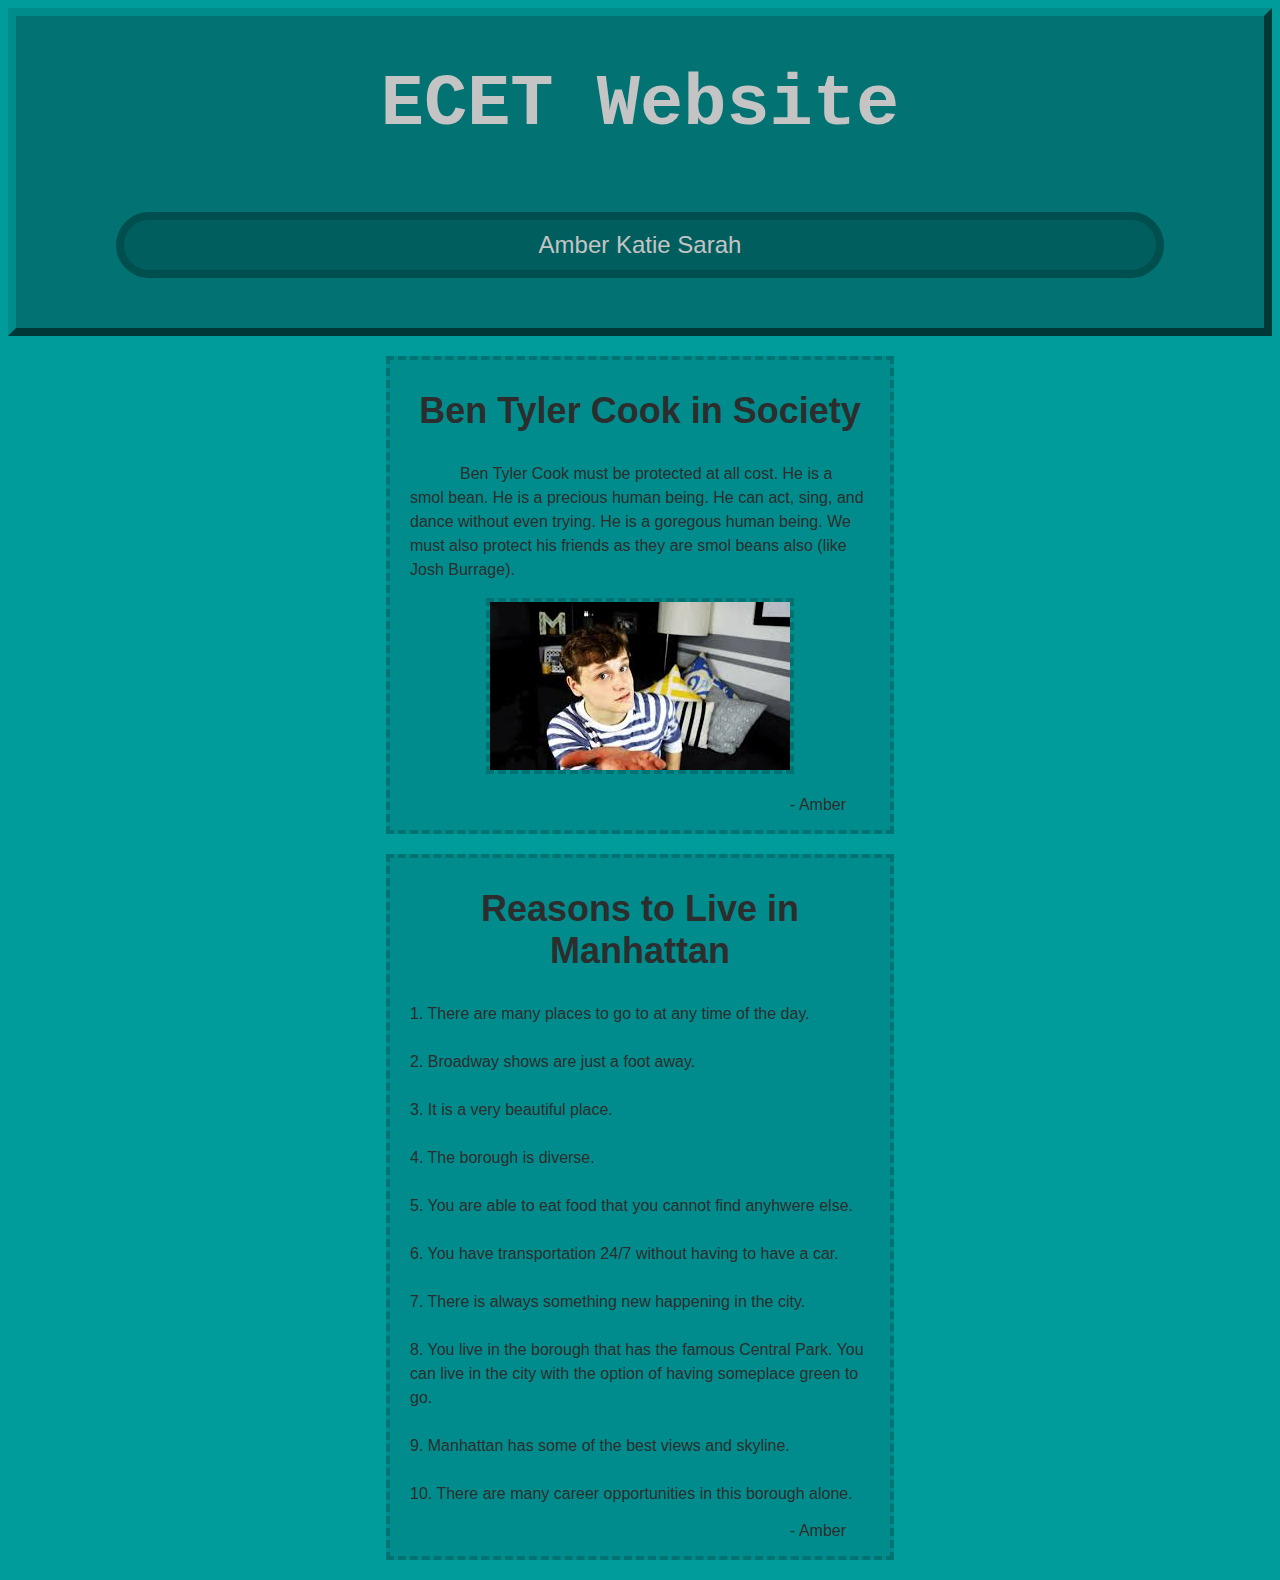
==== amber.html @ b5c1fc93 "Add files via upload" ====
<!DOCTYPE html>
<html>
<head>
<meta charset="utf-8">
<link rel="stylesheet" type="text/css" href="style.css">
</head>
<body>

<section class="header">
<a href="index.html"><h1>ECET Website</h1></a>
<br>
<section class="subheader">
<a href="amber.html">Amber</a> 
<a href="katie.html">Katie</a> 
<a href="sarah.html">Sarah</a>
</section>
</section>



<section class="bodysection">
<p class="p1header">
<h2>Ben Tyler Cook in Society</h2>
</p>
<p style="text-indent: 50px;" class="p1">
Ben Tyler Cook must be protected at all cost. 
He is a smol bean. He is a precious human being. 
He can act, sing, and dance without even trying. 
He is a goregous human being.
We must also protect his friends as they are smol beans also (like Josh Burrage).
<center><img class="img" src="bean.jpg"></img></center>
<br><section class="signature">- Amber</section>
</p>
</section>



<section class="bodysection">
<p class="p1header">
<h2>Reasons to Live in Manhattan</h2>
</p>
<p class="p1">
1. There are many places to go to at any time of the day.
<br></br>
2. Broadway shows are just a foot away.
<br></br>
3. It is a very beautiful place.
<br></br>
4. The borough is diverse.
<br></br>
5. You are able to eat food that you cannot find anyhwere else.
<br></br>
6. You have transportation 24/7 without having to have a car.
<br></br>
7. There is always something new happening in the city.
<br></br>
8. You live in the borough that has the famous Central Park. You can live in the city with the option of having someplace green to go.
<br></br>
9. Manhattan has some of the best views and skyline.
<br></br>
10. There are many career opportunities in this borough alone.
<br><section class="signature">- Amber</section>
</p>
</section>



</body>
</html>
---- style.css ----
body{
background-color:#009b9b;
margin-bottom: 20px;
}
h1{
text-align:center;
font-size:72px;
}

h2{
text-align:center;
font-size:36px;
font-family:Arial;
color:#2d2d2d;
}

.header{
background:#027272;
font-family:Courier;
color: #c4c4c4;
text-align: center;
border-style: outset;
border-width: 8px;
border-color:#018c8c;
}

a:link{
color:#c4c4c4;
text-decoration:none;
}


a:visited{
color:#c4c4c4;
text-decoration:none;
}

a:hover{
color:#8abdce;
text-decoration:none;
}

a:active{
color:#cec989;
text-decoration:none;
}

.subheader{
font-family:arial;
font-size:24px;
line-height:50px;
border-style:solid;
border-width:8px;
border-radius:50px;
height:50px;
border-color:#004f4f;
background:#005e5e;
text-align: center;
margin-bottom:50px;
margin-left:100px;
margin-right:100px;
}

.bodysection{
font-family:;
font-size:;
color:;
margin-left:auto;
margin-right:auto;
margin-top:20px;
width: 500px;
border-style: dashed;
border-width: 4px;
border-color: #007272;
background: #008c8c;
}

.welcome{
text-indent:50px;
}

.p1header{
text-align: center;
}

.p1{
margin-left:20px;
margin-right:20px;
color:#2d2d2d;
font-family:arial;
line-height:1.5;
}

.img{
border-style: dashed;
border-width: 4px;
border-color: #007272;
}

.signature{
text-indent:400px;
color:#2d2d2d;
font-family:arial;
}
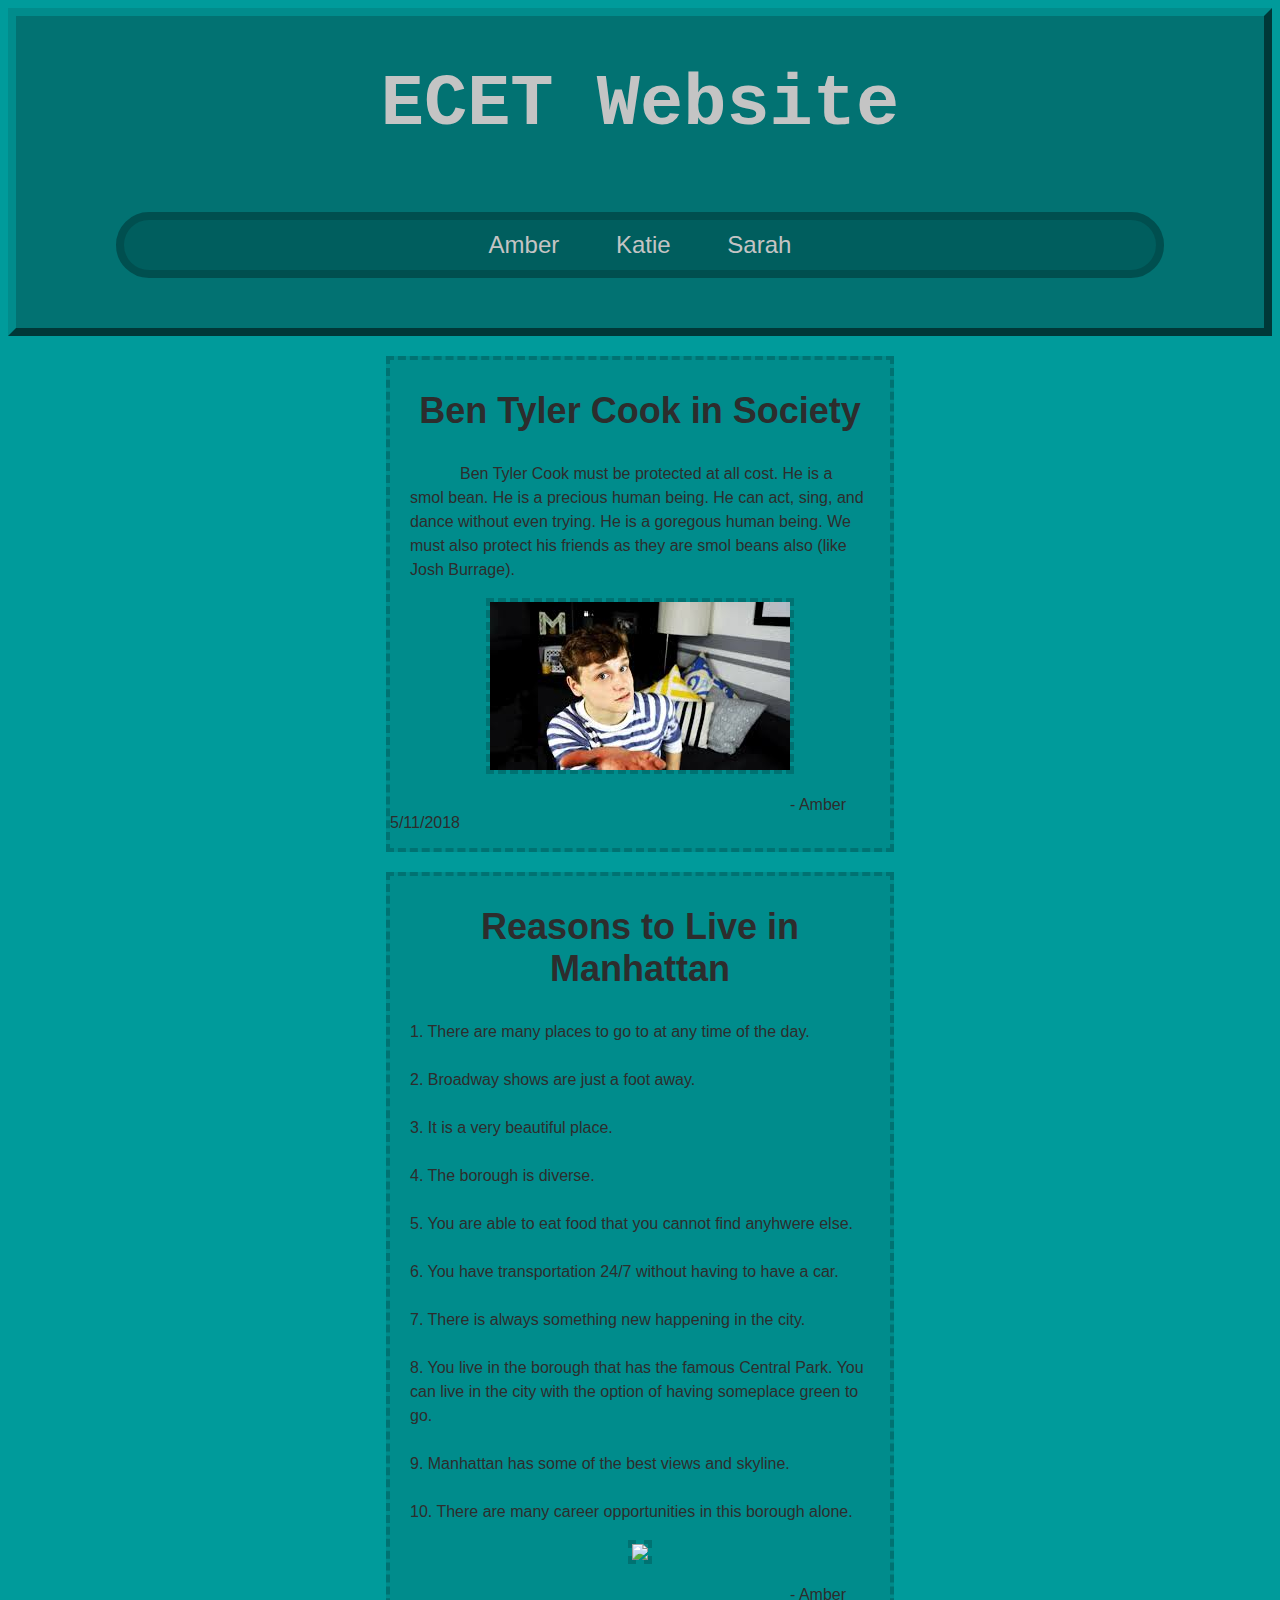
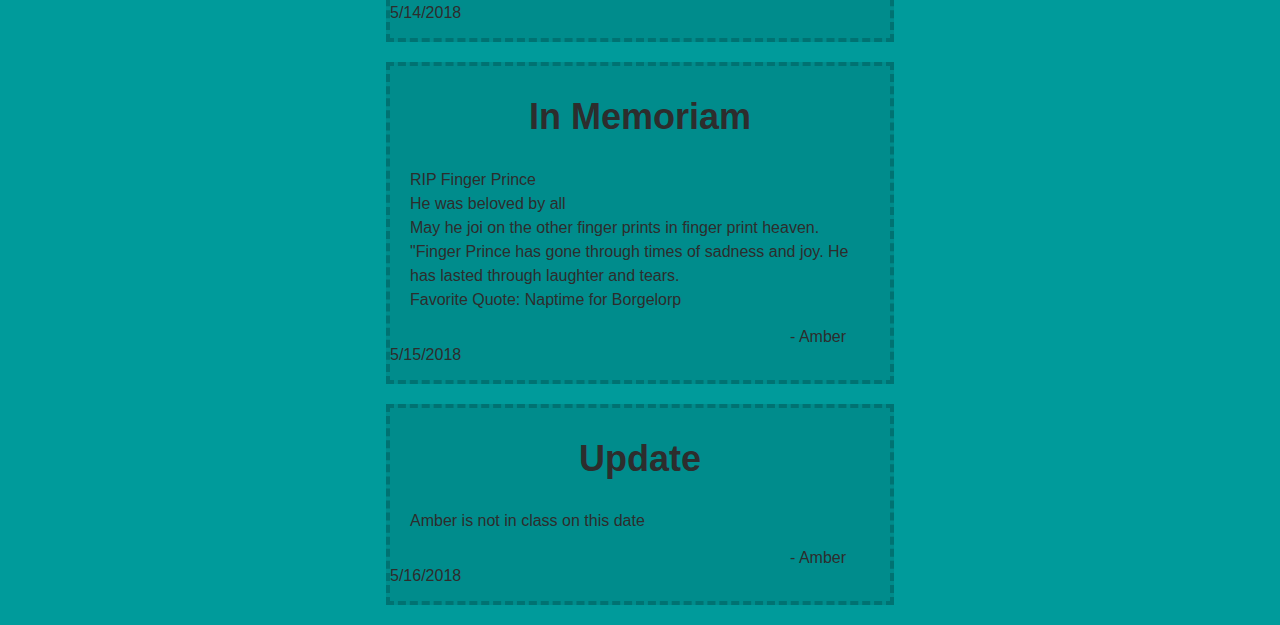
==== commit dfdf105b: "Add files via upload" ====
--- a/amber.html
+++ b/amber.html
@@ -29,7 +29,7 @@
 He is a goregous human being.
 We must also protect his friends as they are smol beans also (like Josh Burrage).
 <center><img class="img" src="bean.jpg"></img></center>
-<br><section class="signature">- Amber</section>
+<br><section class="signature">- Amber 5/11/2018</section>
 </p>
 </section>
 
@@ -59,11 +59,34 @@
 9. Manhattan has some of the best views and skyline.
 <br></br>
 10. There are many career opportunities in this borough alone.
-<br><section class="signature">- Amber</section>
+<center><img width="400px" class="img" src="manhattan.jpg"></img></center>
+<br><section class="signature">- Amber 5/14/2018</section>
 </p>
 </section>
 
+<section class="bodysection">
+<p class="p1header">
+<h2>In Memoriam</h2>
+</p>
+<p class="p1">
+RIP Finger Prince<br>
+He was beloved by all<br>
+May he joi on the other finger prints in finger print heaven. <br>
+"Finger Prince has gone through times of sadness and joy. He has lasted through laughter and tears.<br>
+Favorite Quote: Naptime for Borgelorp
+<br><section class="signature">- Amber 5/15/2018</section>
+</p>
+</section>
 
+<section class="bodysection">
+<p class="p1header">
+<h2>Update</h2>
+</p>
+<p class="p1">
+Amber is not in class on this date
+<br><section class="signature">- Amber 5/16/2018</section>
+</p>
+</section>
 
 </body>
 </html>--- a/style.css
+++ b/style.css
@@ -49,6 +49,7 @@
 font-family:arial;
 font-size:24px;
 line-height:50px;
+word-spacing:50px;
 border-style:solid;
 border-width:8px;
 border-radius:50px;
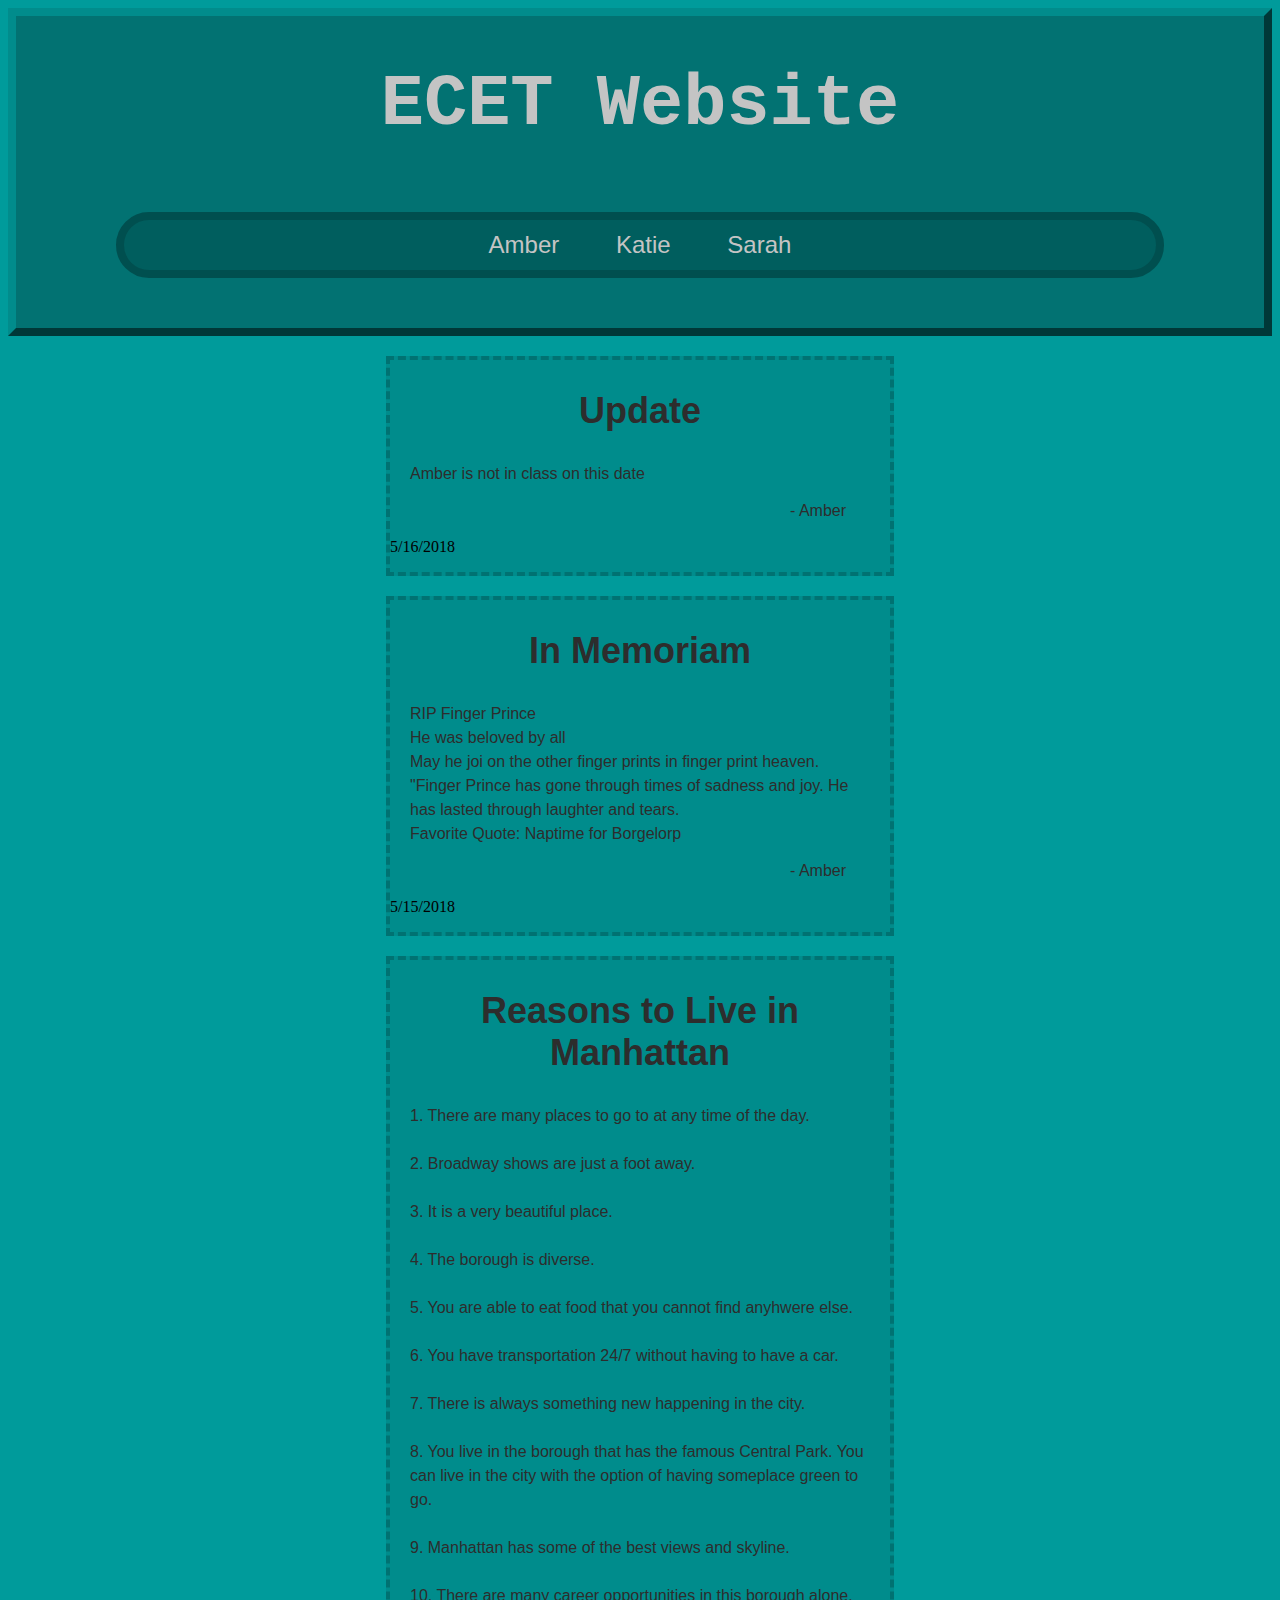
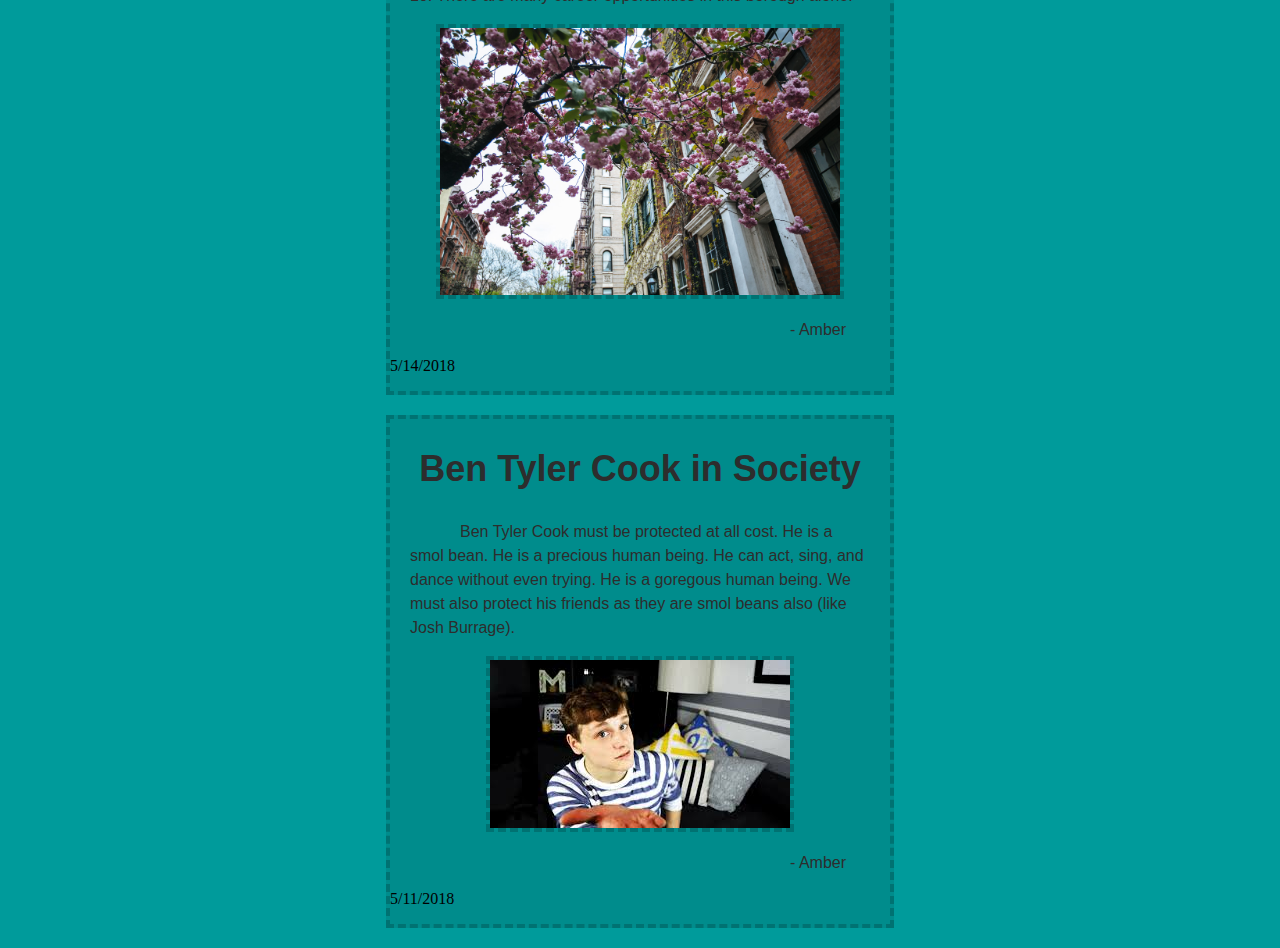
==== commit aba9b413: "Add files via upload" ====
--- a/amber.html
+++ b/amber.html
@@ -16,24 +16,31 @@
 </section>
 </section>
 
-
+<section class="bodysection">
+<p class="p1header">
+<h2>Update</h2>
+</p>
+<p class="p1">
+Amber is not in class on this date
+<br><section class="signature">- Amber</section>
+<br><section class="date">5/16/2018</section>
+</p>
+</section>
 
 <section class="bodysection">
 <p class="p1header">
-<h2>Ben Tyler Cook in Society</h2>
+<h2>In Memoriam</h2>
 </p>
-<p style="text-indent: 50px;" class="p1">
-Ben Tyler Cook must be protected at all cost. 
-He is a smol bean. He is a precious human being. 
-He can act, sing, and dance without even trying. 
-He is a goregous human being.
-We must also protect his friends as they are smol beans also (like Josh Burrage).
-<center><img class="img" src="bean.jpg"></img></center>
-<br><section class="signature">- Amber 5/11/2018</section>
+<p class="p1">
+RIP Finger Prince<br>
+He was beloved by all<br>
+May he joi on the other finger prints in finger print heaven. <br>
+"Finger Prince has gone through times of sadness and joy. He has lasted through laughter and tears.<br>
+Favorite Quote: Naptime for Borgelorp
+<br><section class="signature">- Amber</section>
+<br><section class="date">5/15/2018</section>
 </p>
 </section>
-
-
 
 <section class="bodysection">
 <p class="p1header">
@@ -60,33 +67,27 @@
 <br></br>
 10. There are many career opportunities in this borough alone.
 <center><img width="400px" class="img" src="manhattan.jpg"></img></center>
-<br><section class="signature">- Amber 5/14/2018</section>
+<br><section class="signature">- Amber</section>
+<br><section class="date">5/14/2018</section>
 </p>
 </section>
 
 <section class="bodysection">
 <p class="p1header">
-<h2>In Memoriam</h2>
+<h2>Ben Tyler Cook in Society</h2>
 </p>
-<p class="p1">
-RIP Finger Prince<br>
-He was beloved by all<br>
-May he joi on the other finger prints in finger print heaven. <br>
-"Finger Prince has gone through times of sadness and joy. He has lasted through laughter and tears.<br>
-Favorite Quote: Naptime for Borgelorp
-<br><section class="signature">- Amber 5/15/2018</section>
+<p style="text-indent: 50px;" class="p1">
+Ben Tyler Cook must be protected at all cost. 
+He is a smol bean. He is a precious human being. 
+He can act, sing, and dance without even trying. 
+He is a goregous human being.
+We must also protect his friends as they are smol beans also (like Josh Burrage).
+<center><img class="img" src="bean.jpg"></img></center>
+<br><section class="signature">- Amber</section>
+<br><section class="date">5/11/2018</section>
 </p>
 </section>
 
-<section class="bodysection">
-<p class="p1header">
-<h2>Update</h2>
-</p>
-<p class="p1">
-Amber is not in class on this date
-<br><section class="signature">- Amber 5/16/2018</section>
-</p>
-</section>
 
 </body>
 </html>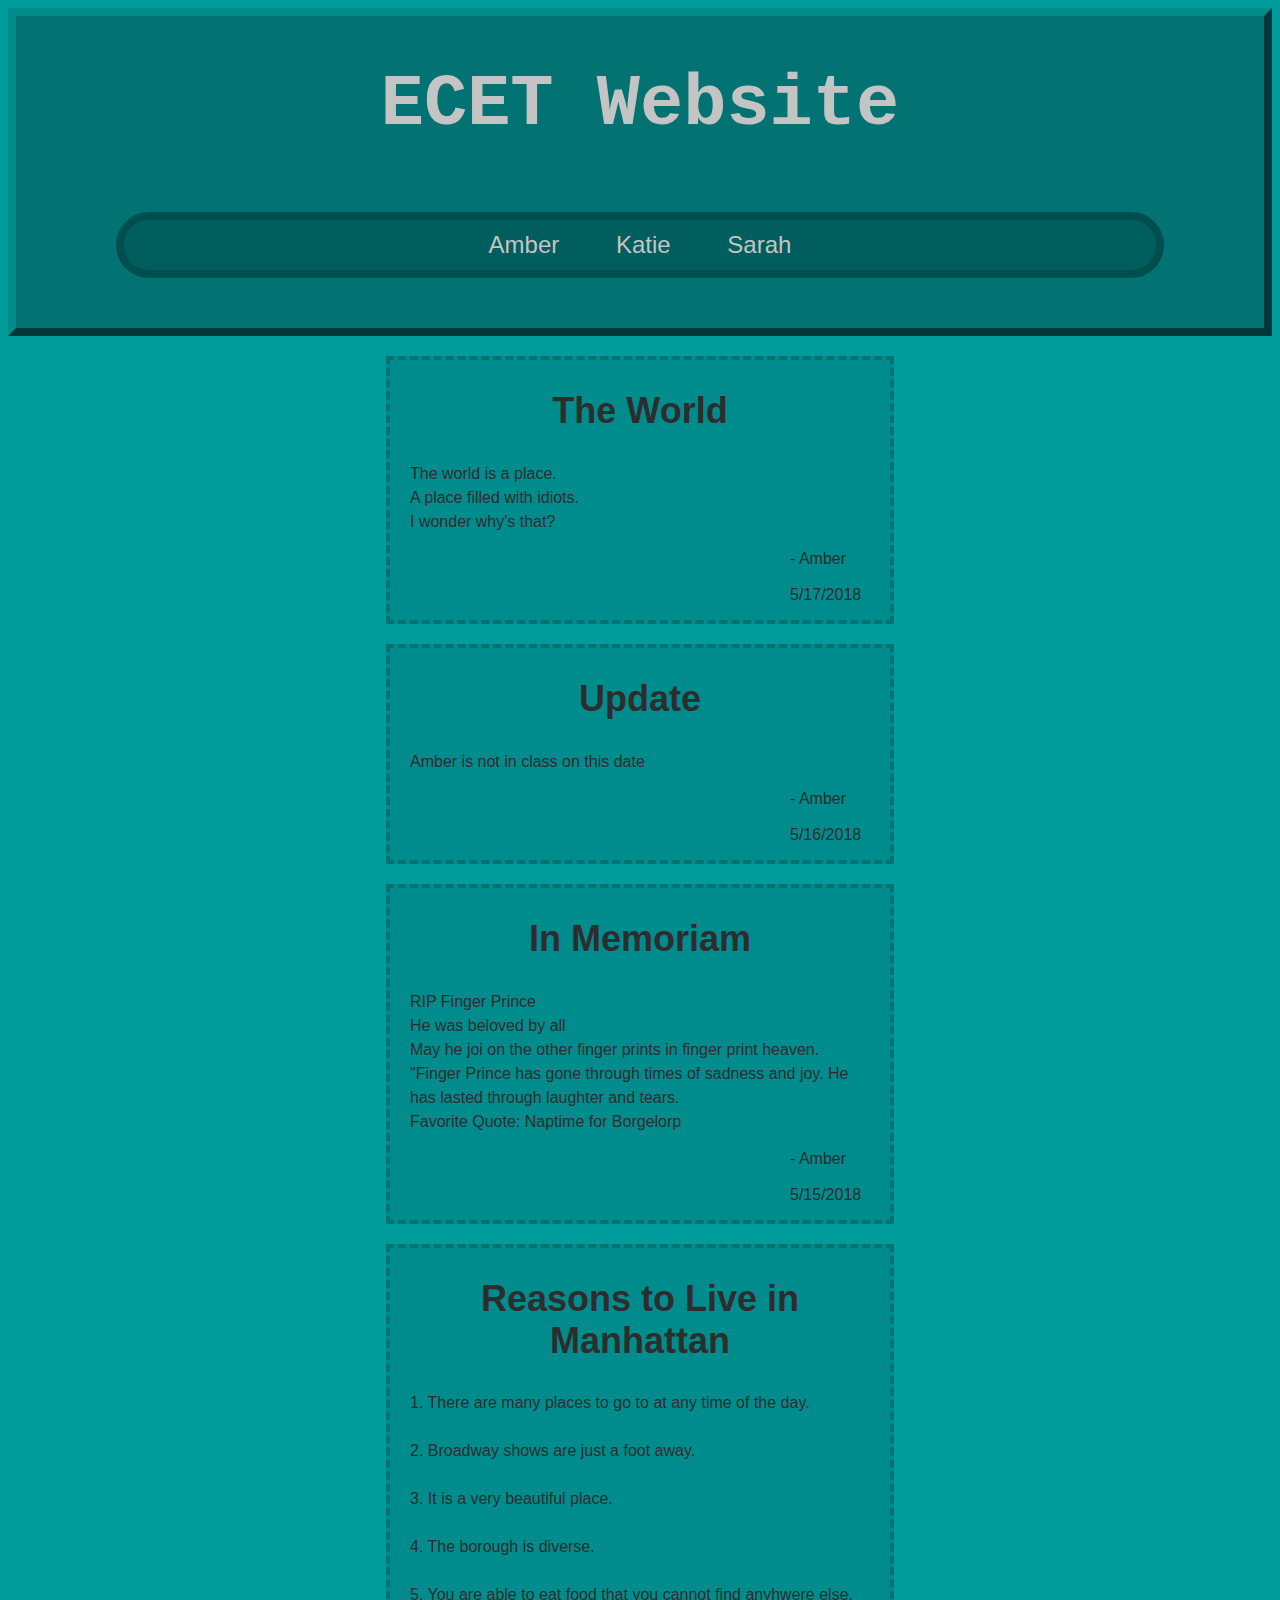
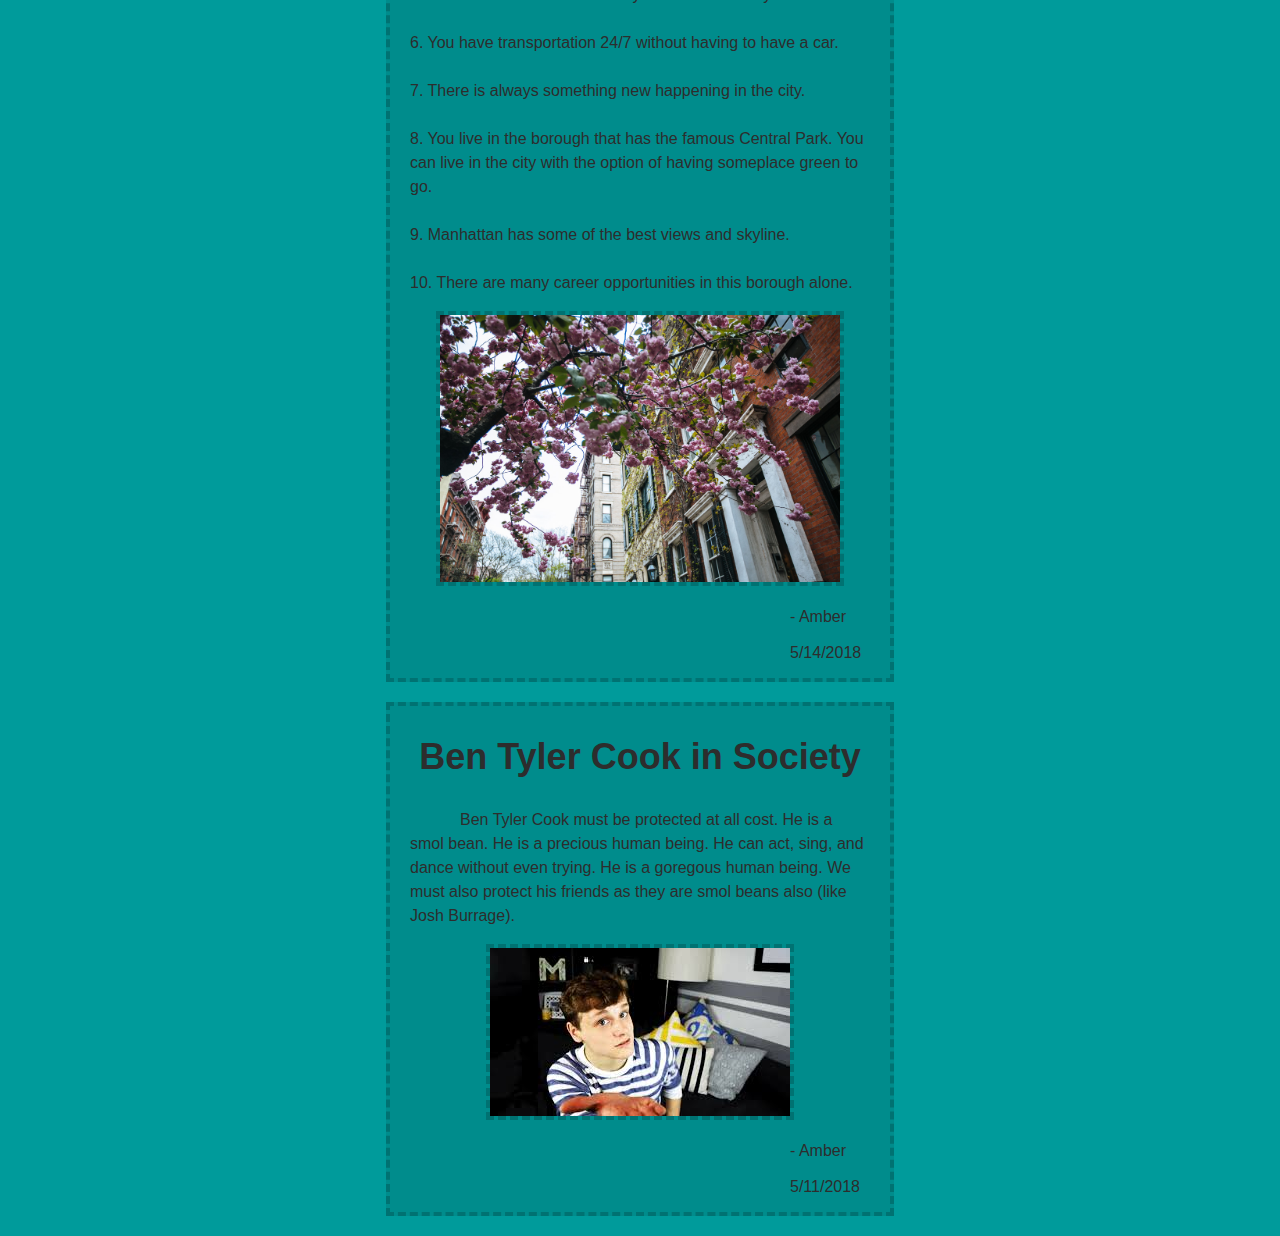
==== commit f550270d: "Add files via upload" ====
--- a/amber.html
+++ b/amber.html
@@ -14,6 +14,23 @@
 <a href="katie.html">Katie</a> 
 <a href="sarah.html">Sarah</a>
 </section>
+</section>
+
+<section class="bodysection">
+<p class="p1header">
+<h2>
+The World
+</h2>
+</p>
+<p class="p1">
+The world is a place.
+<br>
+A place filled with idiots.
+<br>
+I wonder why's that?
+<br><section class="signature">- Amber</section>
+<br><section class="date">5/17/2018</section>
+</p>
 </section>
 
 <section class="bodysection">
--- a/style.css
+++ b/style.css
@@ -2,6 +2,27 @@
 background-color:#009b9b;
 margin-bottom: 20px;
 }
+
+@keyframes colorchange {
+
+0% {color:red;}
+20% {color:purple;}
+40% {color:blue;}
+60% {color:green;}
+80% {color:yellow;}
+100% {color:red;}
+
+}
+
+.animation{
+animation-name: colorchange;
+animation-duration: 4s;
+animation-iteration-count: infinite;
+font-family:Arial;
+font-size: 36px;
+text-align: center;
+}
+
 h1{
 text-align:center;
 font-size:72px;
@@ -104,3 +125,8 @@
 font-family:arial;
 }
 
+.date{
+text-indent:400px;
+color:#2d2d2d;
+font-family:arial;
+}
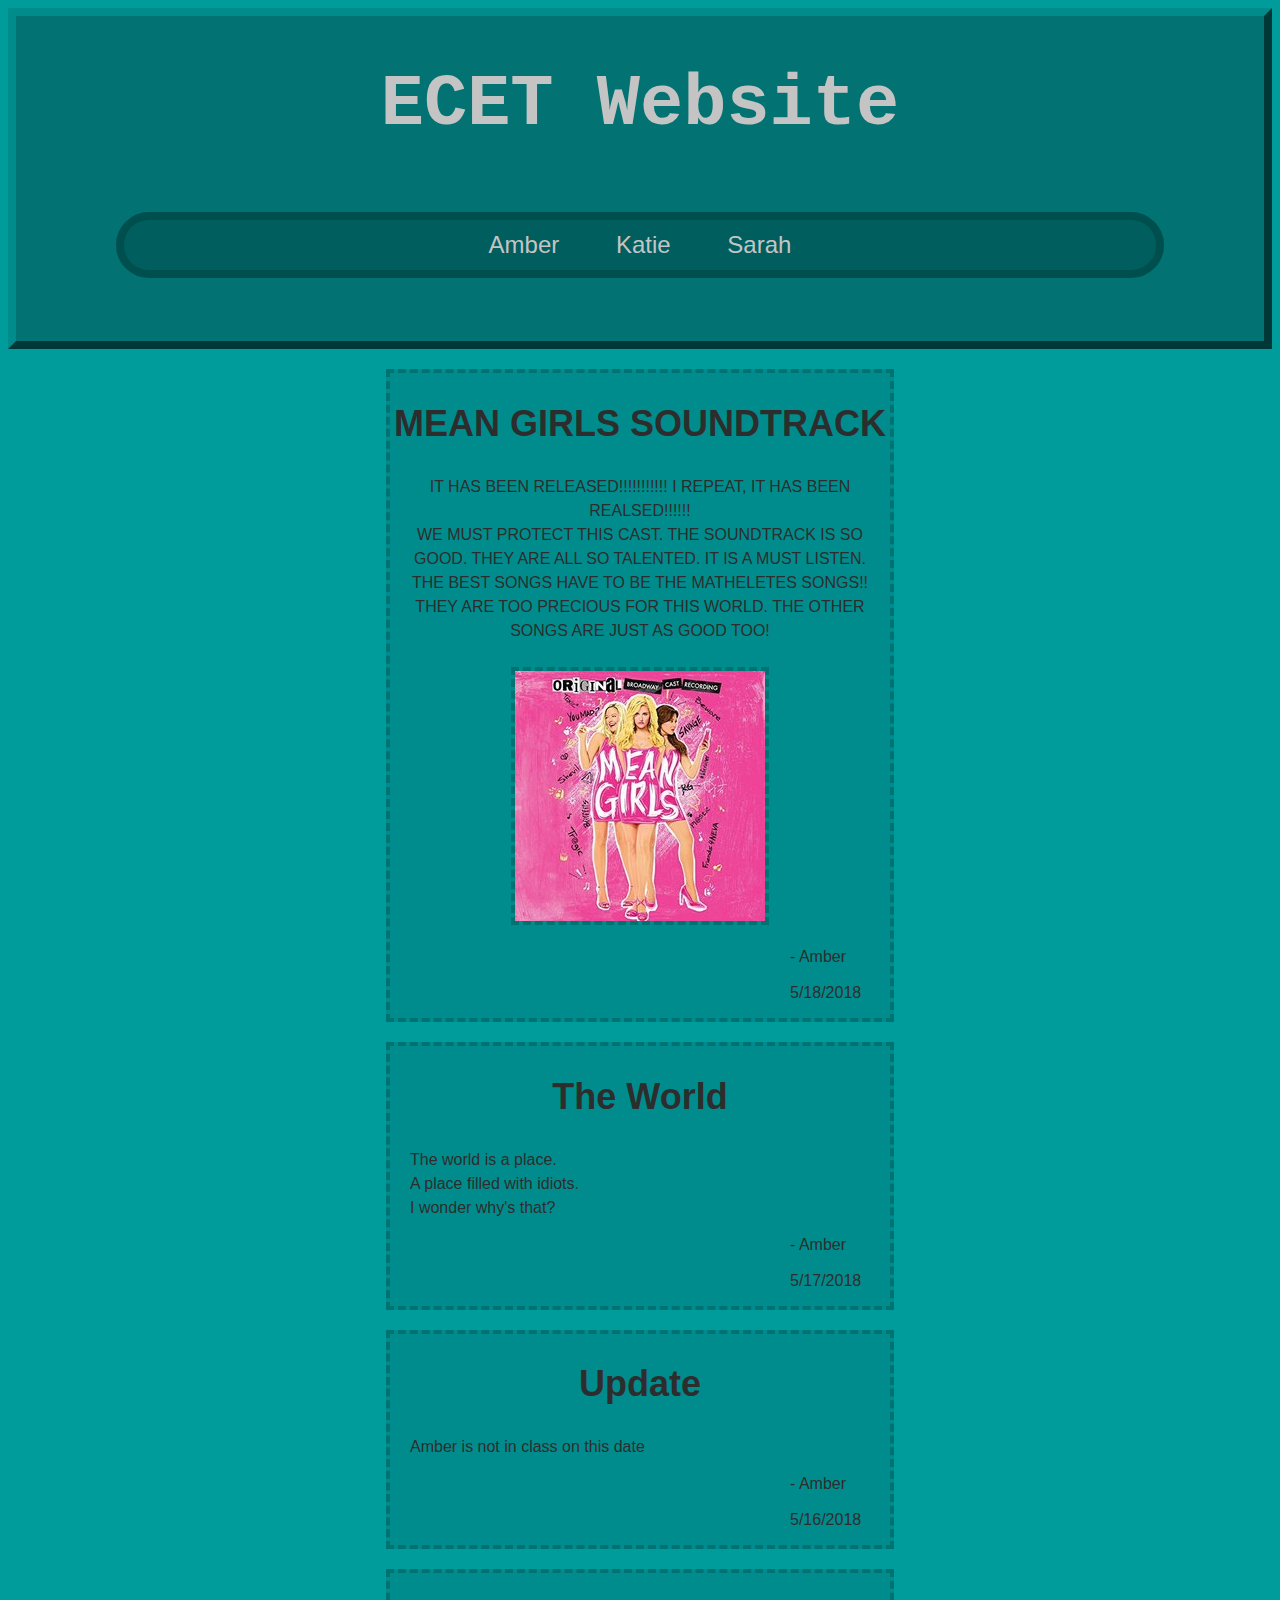
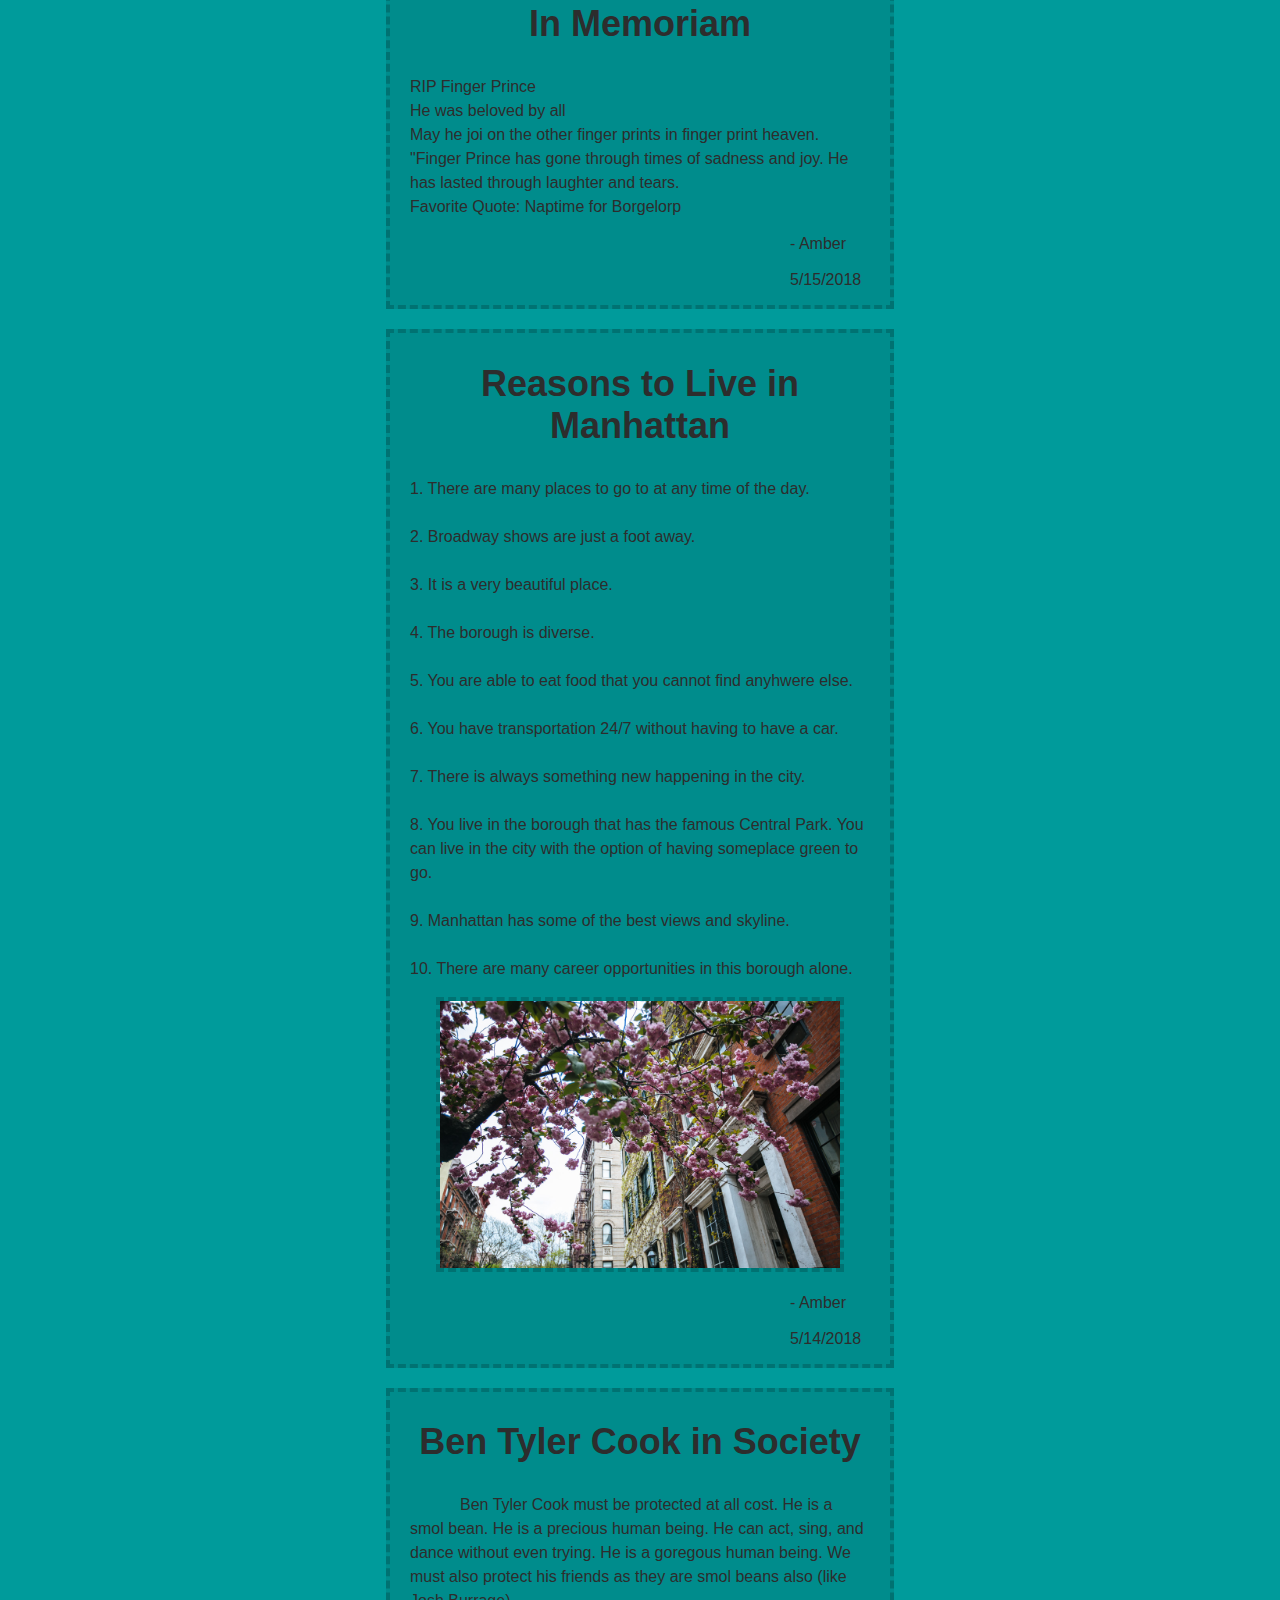
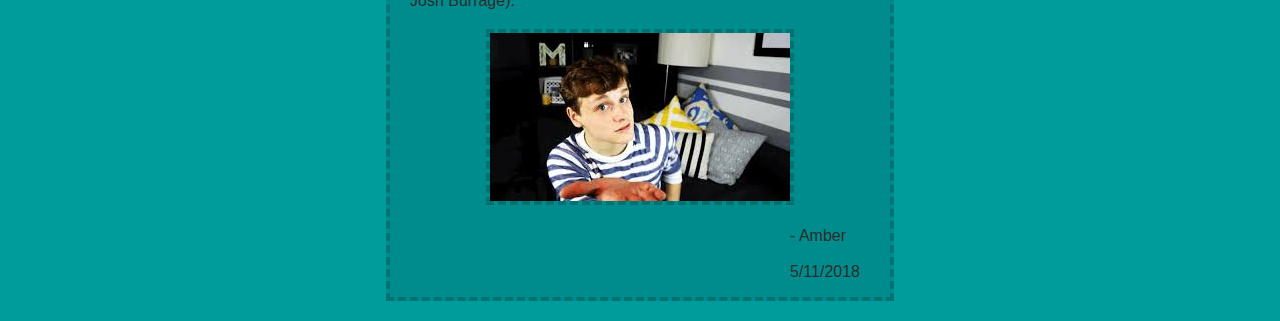
==== commit c95df688: "Add files via upload" ====
--- a/amber.html
+++ b/amber.html
@@ -16,6 +16,25 @@
 </section>
 </section>
 
+
+<section class="bodysection">
+<p class="p1header">
+<h2>
+MEAN GIRLS SOUNDTRACK
+</h2>
+</p>
+<p class="p1" id="centered">
+IT HAS BEEN RELEASED!!!!!!!!!!! I REPEAT, IT HAS BEEN REALSED!!!!!! <br>
+WE MUST PROTECT THIS CAST. THE SOUNDTRACK IS SO GOOD. THEY ARE ALL SO TALENTED. IT IS A MUST LISTEN. 
+THE BEST SONGS HAVE TO BE THE MATHELETES SONGS!! THEY ARE TOO PRECIOUS FOR THIS WORLD.
+THE OTHER SONGS ARE JUST AS GOOD TOO!<br></br>
+<a href="https://youtu.be/7aISN4eWvnw"><img src="DOTHISTHING.jpg" class="img"></img></a>
+<br><section class="signature">- Amber</section>
+<br><section class="date">5/18/2018</section>
+</p>
+</section>
+
+
 <section class="bodysection">
 <p class="p1header">
 <h2>
@@ -28,6 +47,9 @@
 A place filled with idiots.
 <br>
 I wonder why's that?
+
+
+
 <br><section class="signature">- Amber</section>
 <br><section class="date">5/17/2018</section>
 </p>
--- a/style.css
+++ b/style.css
@@ -43,6 +43,7 @@
 border-style: outset;
 border-width: 8px;
 border-color:#018c8c;
+height:325px;
 }
 
 a:link{
@@ -84,9 +85,6 @@
 }
 
 .bodysection{
-font-family:;
-font-size:;
-color:;
 margin-left:auto;
 margin-right:auto;
 margin-top:20px;
@@ -95,7 +93,52 @@
 border-width: 4px;
 border-color: #007272;
 background: #008c8c;
+
 }
+
+#testheight{
+height:1000px
+}
+
+.sidebar{
+margin-right:auto;
+margin-left: 20px;
+margin-top:20px;
+width:200px;
+border-style: dashed;
+border-width: 4px;
+border-color: #007272;
+background: #008c8c;
+height:99%;
+position:absolute;
+right:30%;
+left:70%;
+top:-20px;
+}
+
+/*Content container css*/
+.page{
+width:750px;
+margin-left:auto;
+margin-right:auto;
+position:relative;
+}
+
+/*Used to move content over so that sidebar fits*/
+#contentmoveleft{
+margin-right:260px;
+}
+
+.video{
+border-style: dashed;
+border-width: 4px;
+border-color: #007272;
+}
+
+#centered{
+text-align:center;
+}
+
 
 .welcome{
 text-indent:50px;
@@ -119,6 +162,10 @@
 border-color: #007272;
 }
 
+#sideimg{
+position:;
+}
+
 .signature{
 text-indent:400px;
 color:#2d2d2d;
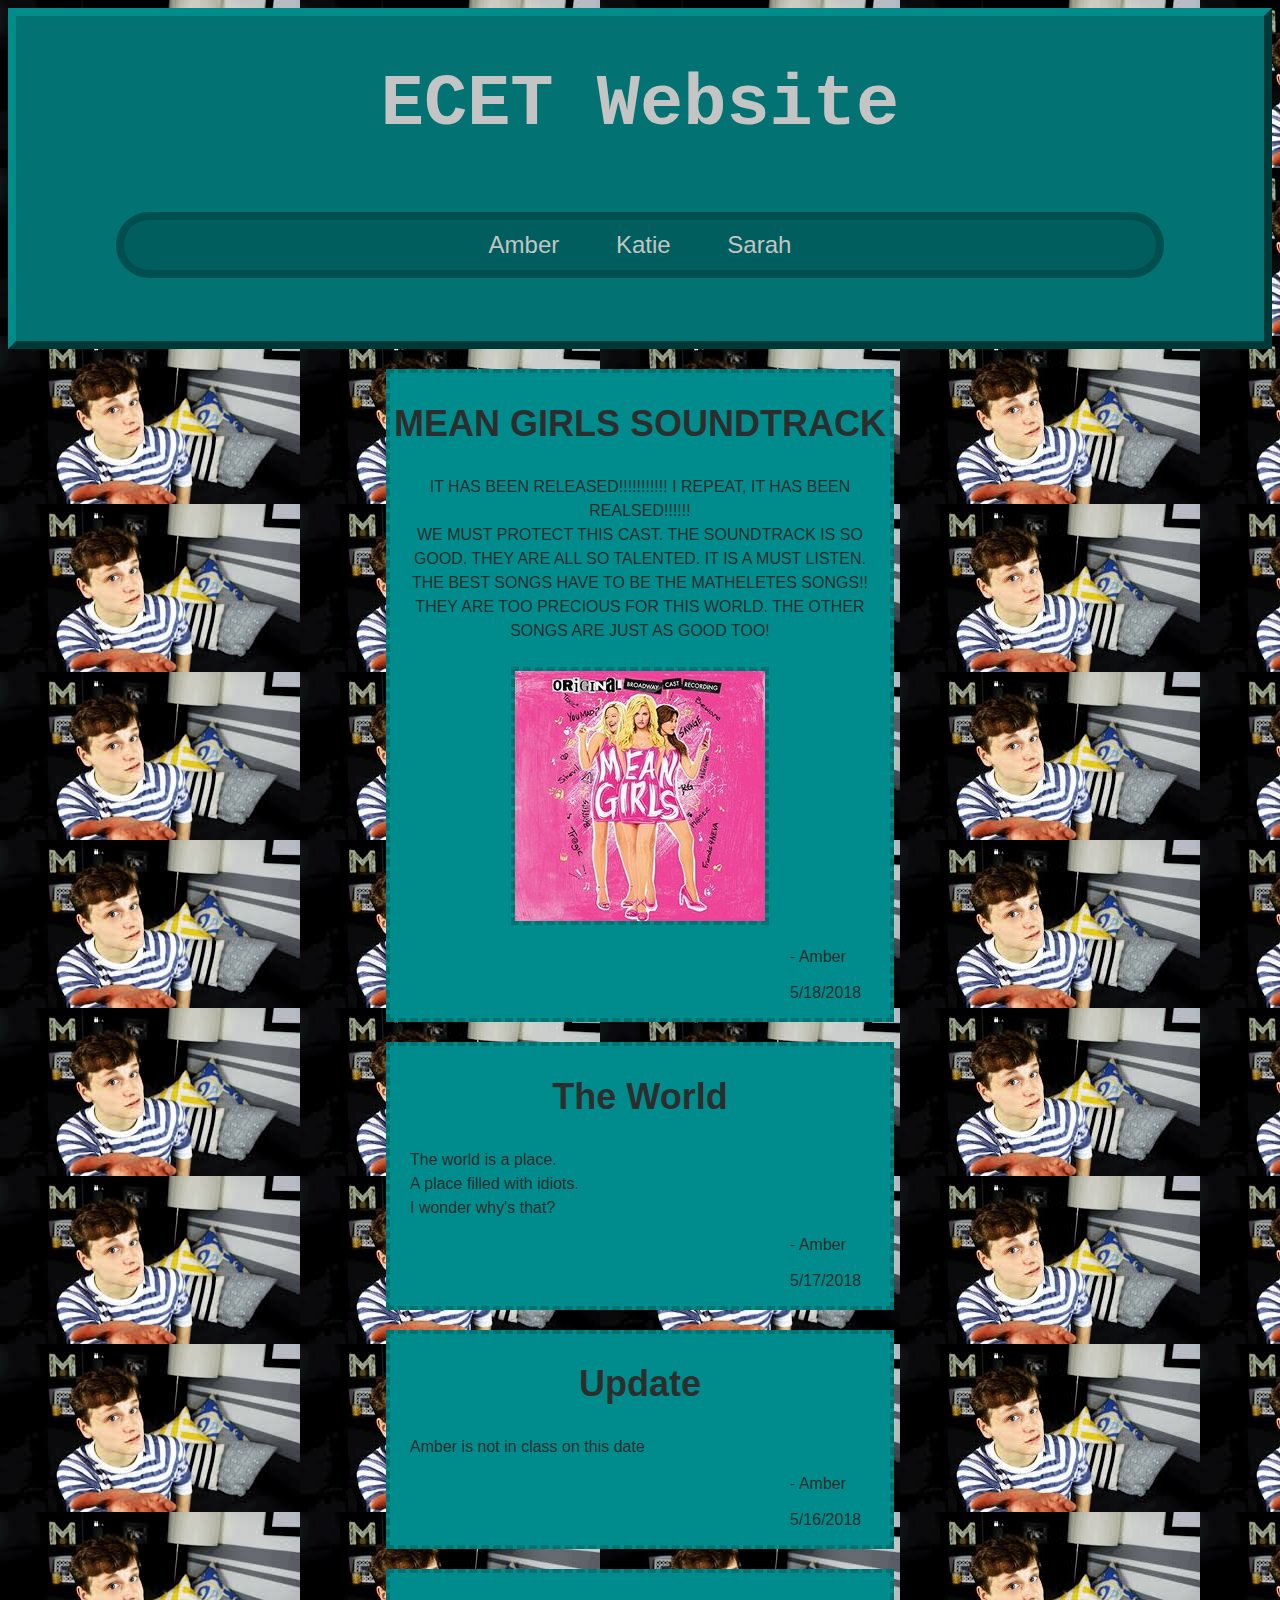
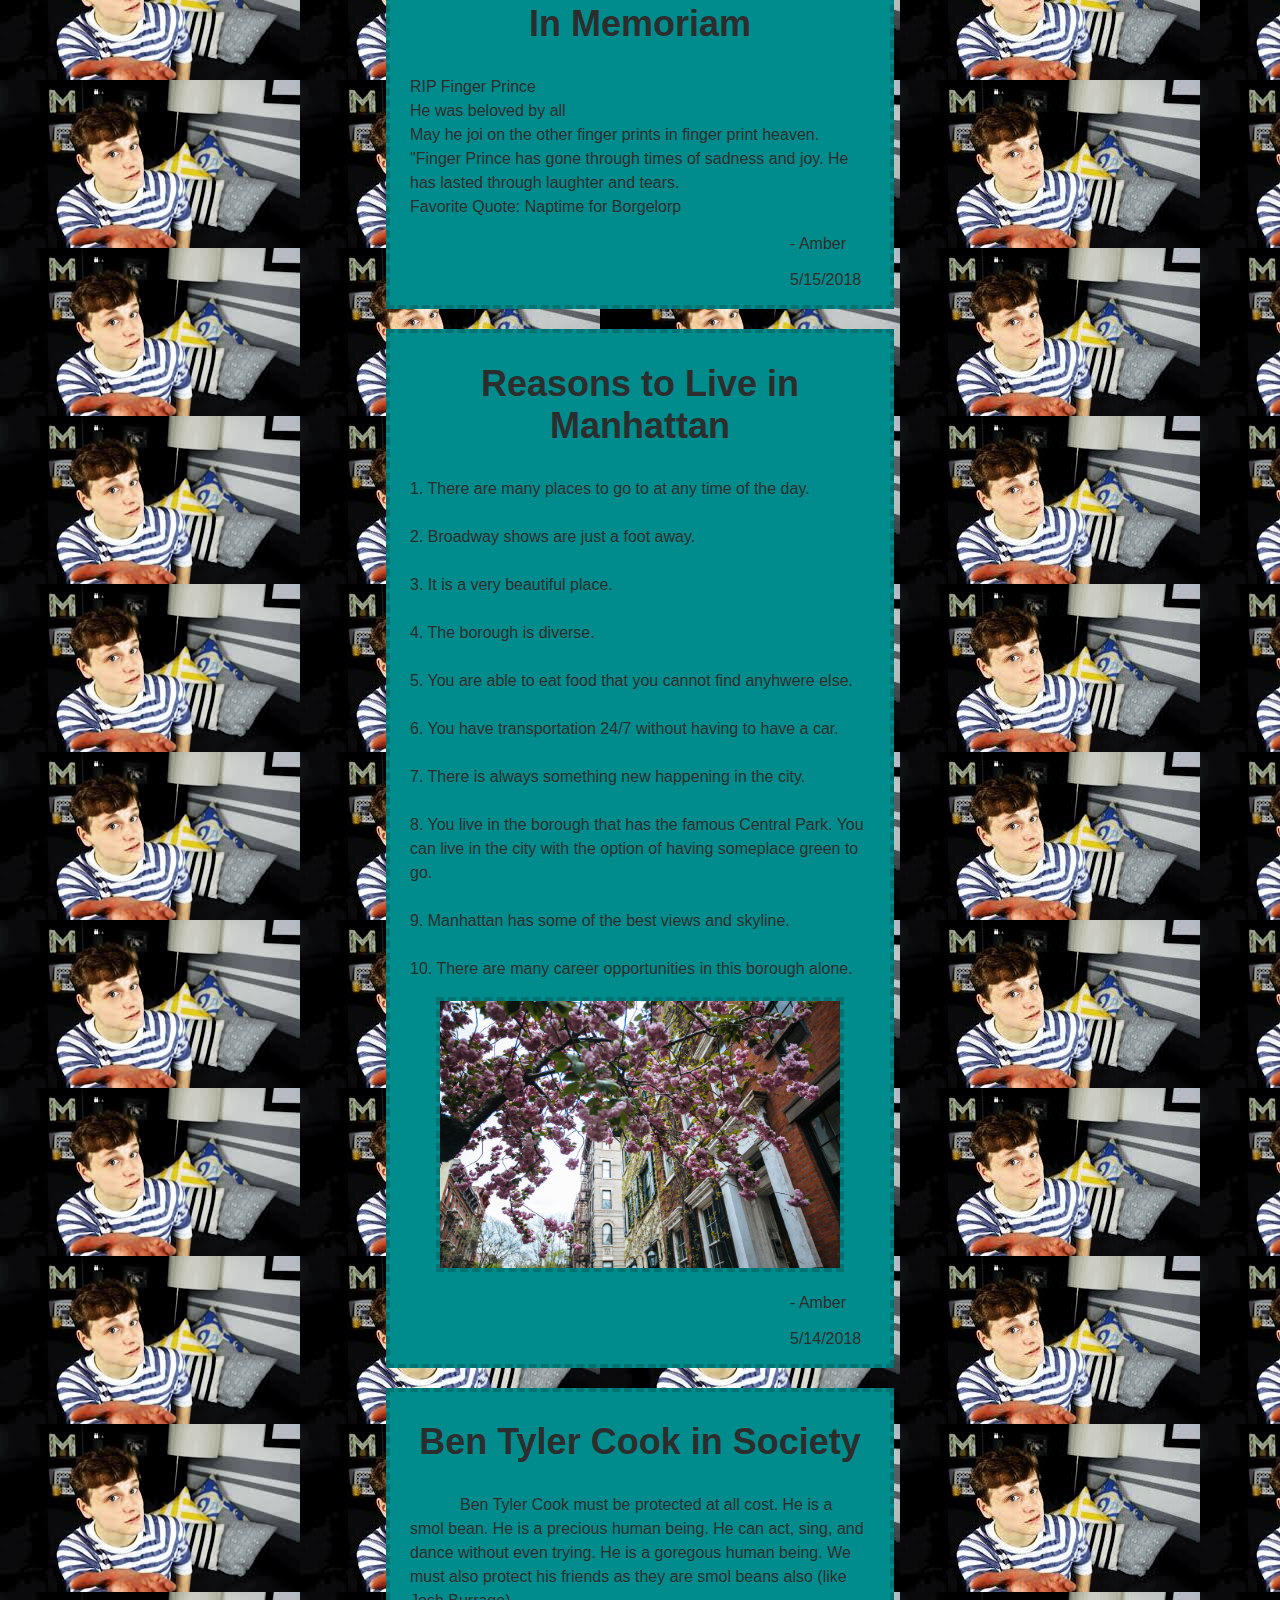
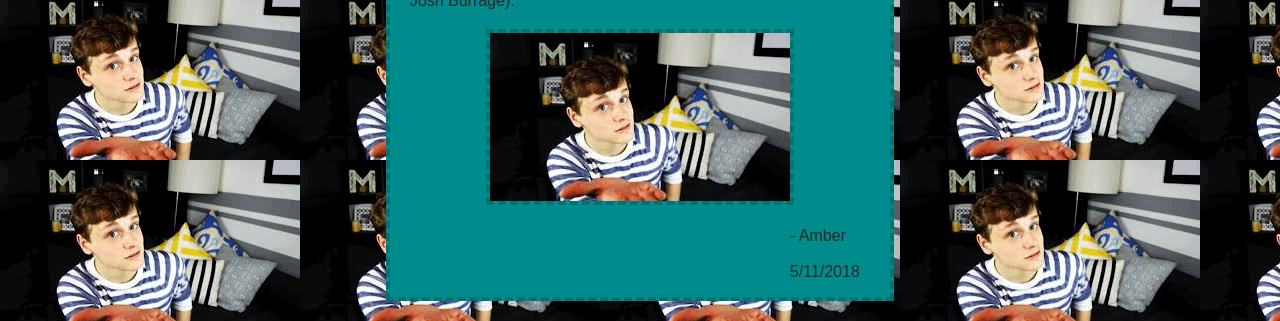
==== commit 5a27bc91: "Add files via upload" ====
--- a/amber.html
+++ b/amber.html
@@ -4,7 +4,7 @@
 <meta charset="utf-8">
 <link rel="stylesheet" type="text/css" href="style.css">
 </head>
-<body>
+<body id="amber">
 
 <section class="header">
 <a href="index.html"><h1>ECET Website</h1></a>
--- a/style.css
+++ b/style.css
@@ -177,3 +177,8 @@
 color:#2d2d2d;
 font-family:arial;
 }
+
+#amber{
+background-image:url("bean.jpg");
+}
+
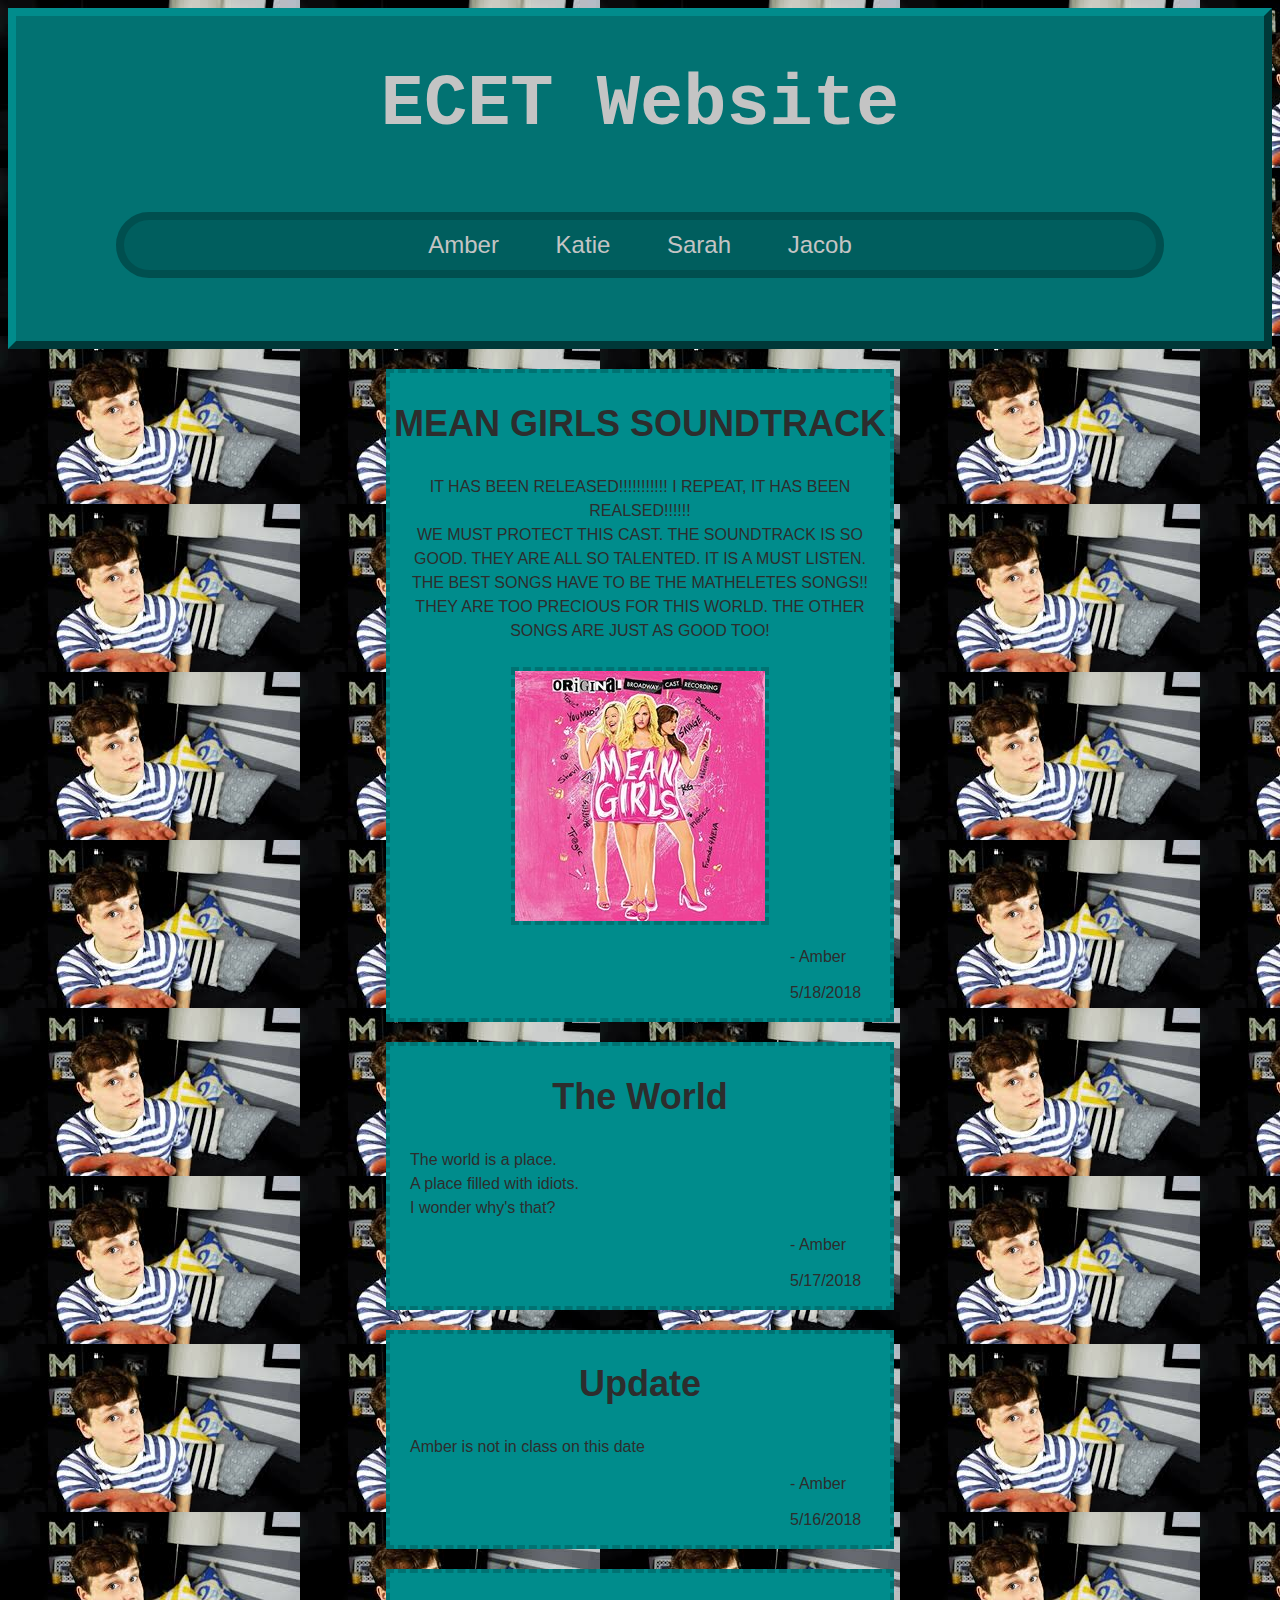
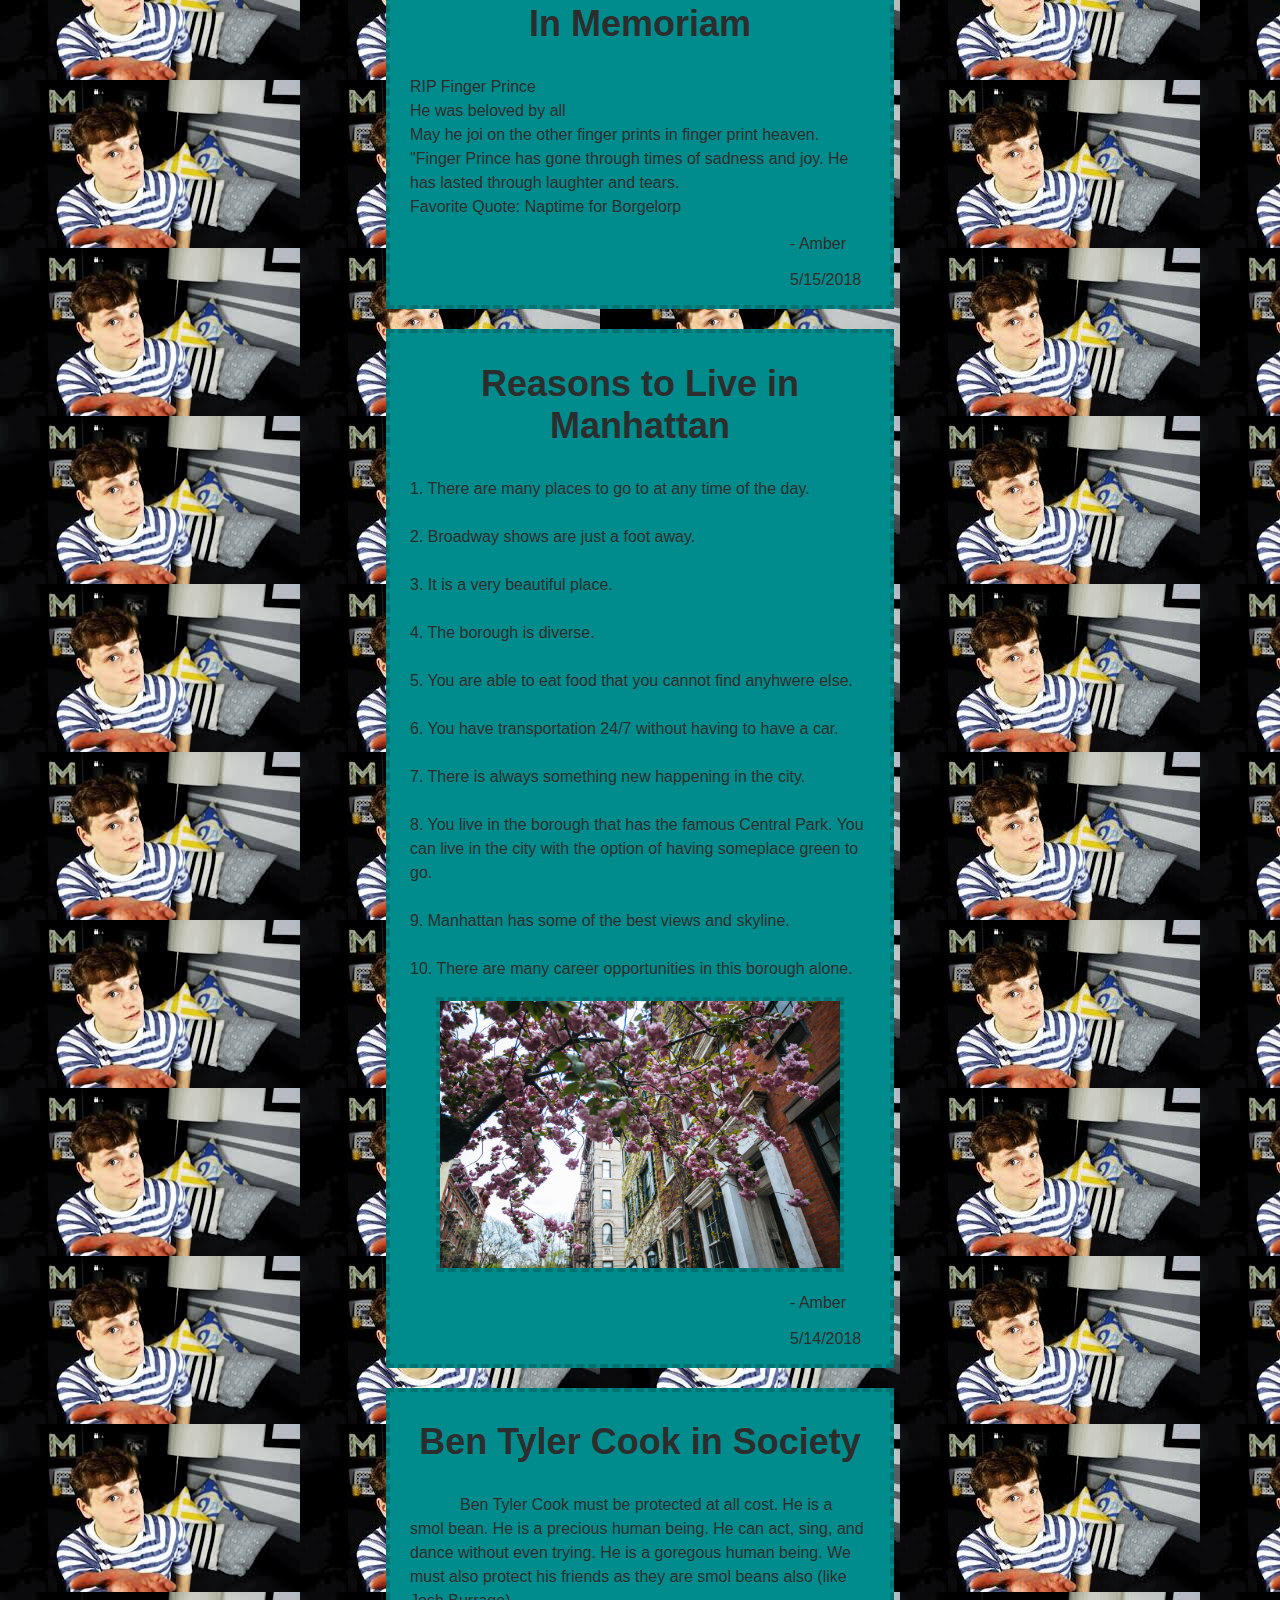
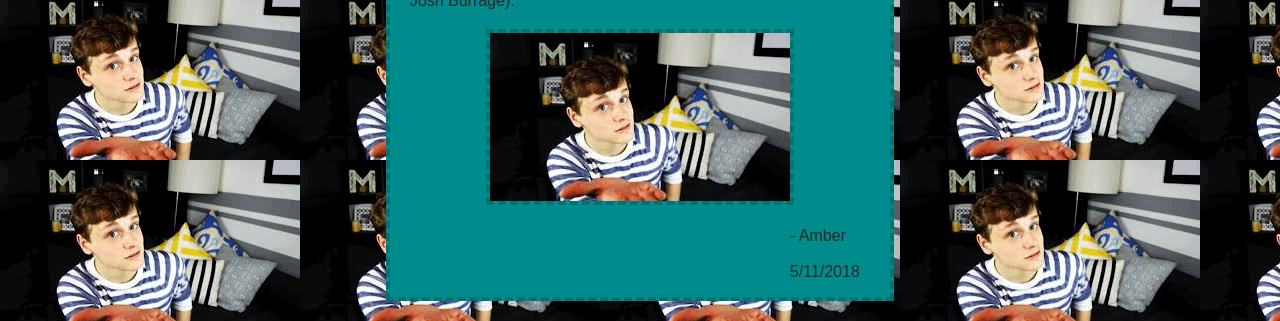
==== commit 677fd9c3: "Add files via upload" ====
--- a/amber.html
+++ b/amber.html
@@ -13,6 +13,7 @@
 <a href="amber.html">Amber</a> 
 <a href="katie.html">Katie</a> 
 <a href="sarah.html">Sarah</a>
+<a href="greg.html">Jacob</a>
 </section>
 </section>
 
--- a/style.css
+++ b/style.css
@@ -18,8 +18,6 @@
 animation-name: colorchange;
 animation-duration: 4s;
 animation-iteration-count: infinite;
-font-family:Arial;
-font-size: 36px;
 text-align: center;
 }
 
@@ -182,3 +180,14 @@
 background-image:url("bean.jpg");
 }
 
+.game{
+border-style: dashed;
+border-width: 4px;
+border-color: #007272;
+margin-left: 3px;
+}
+
+#mlmr{
+margin-left:auto;
+margin-right:auto;
+}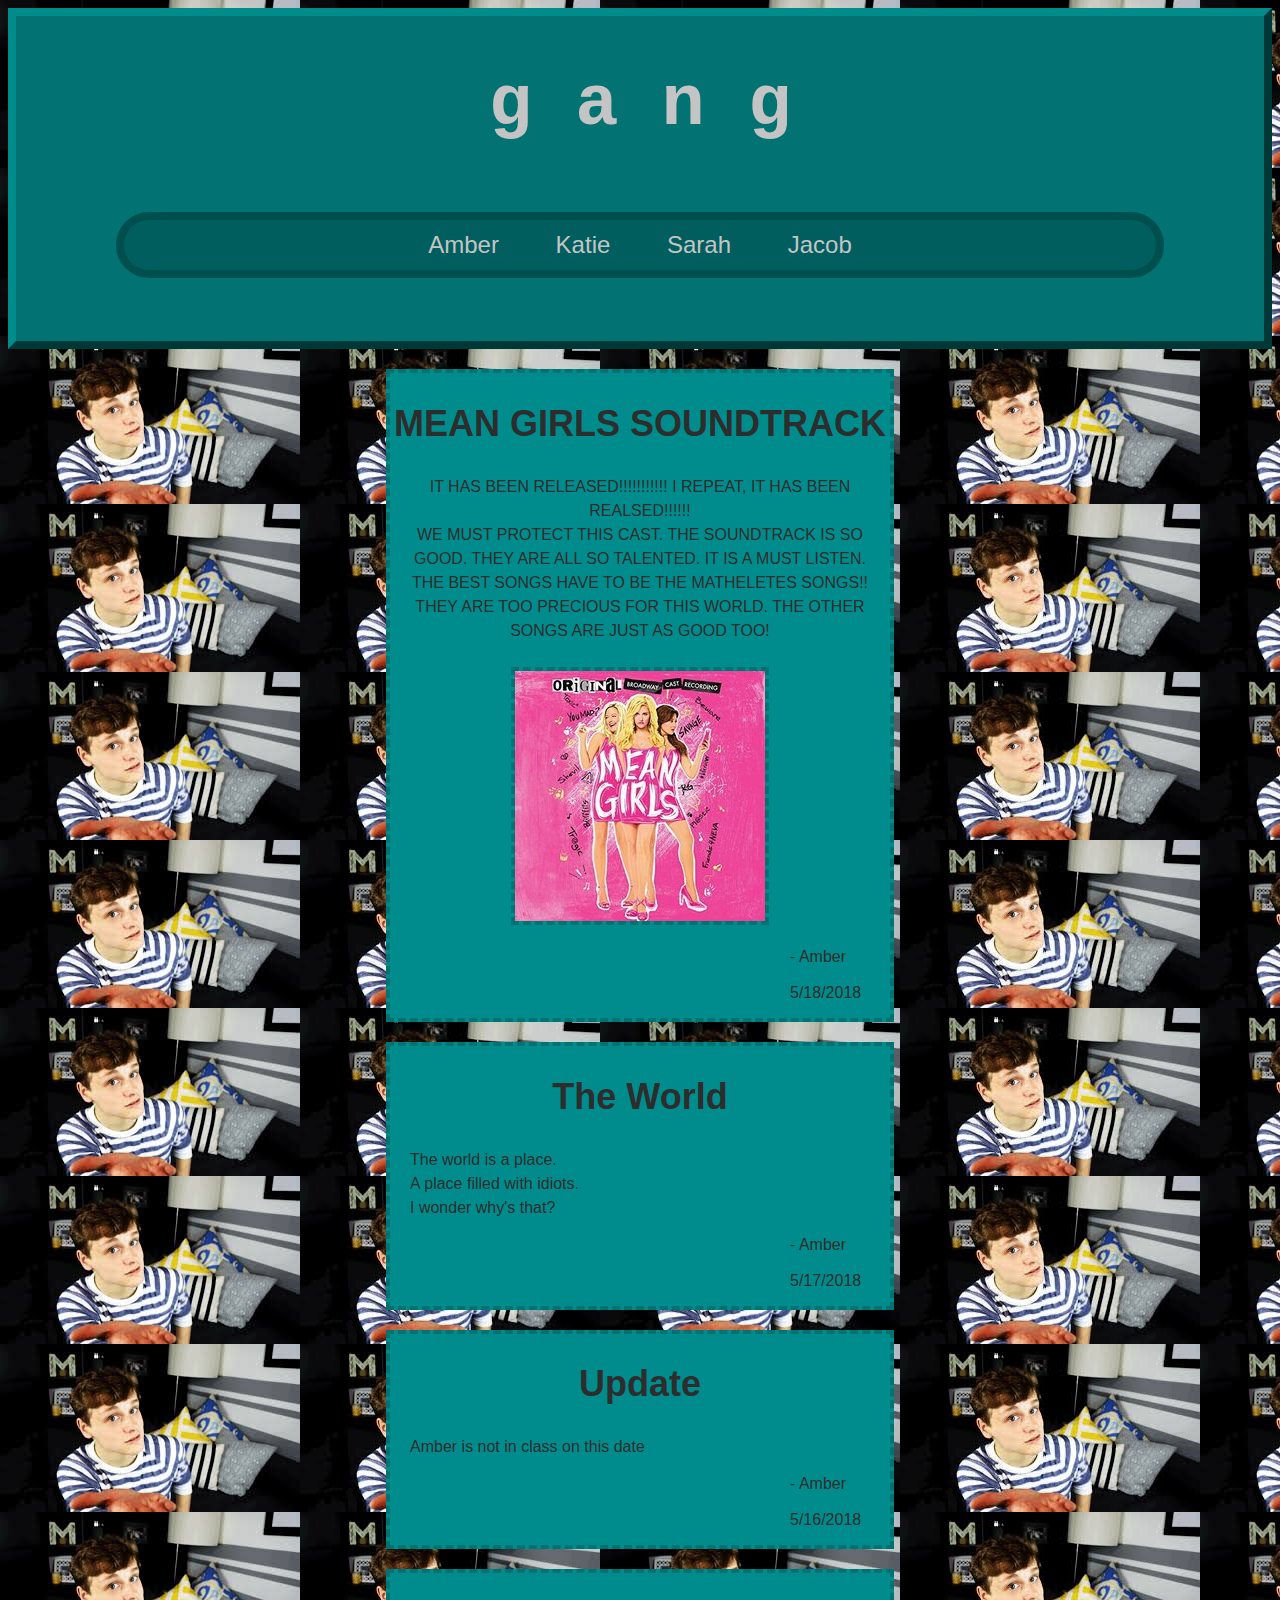
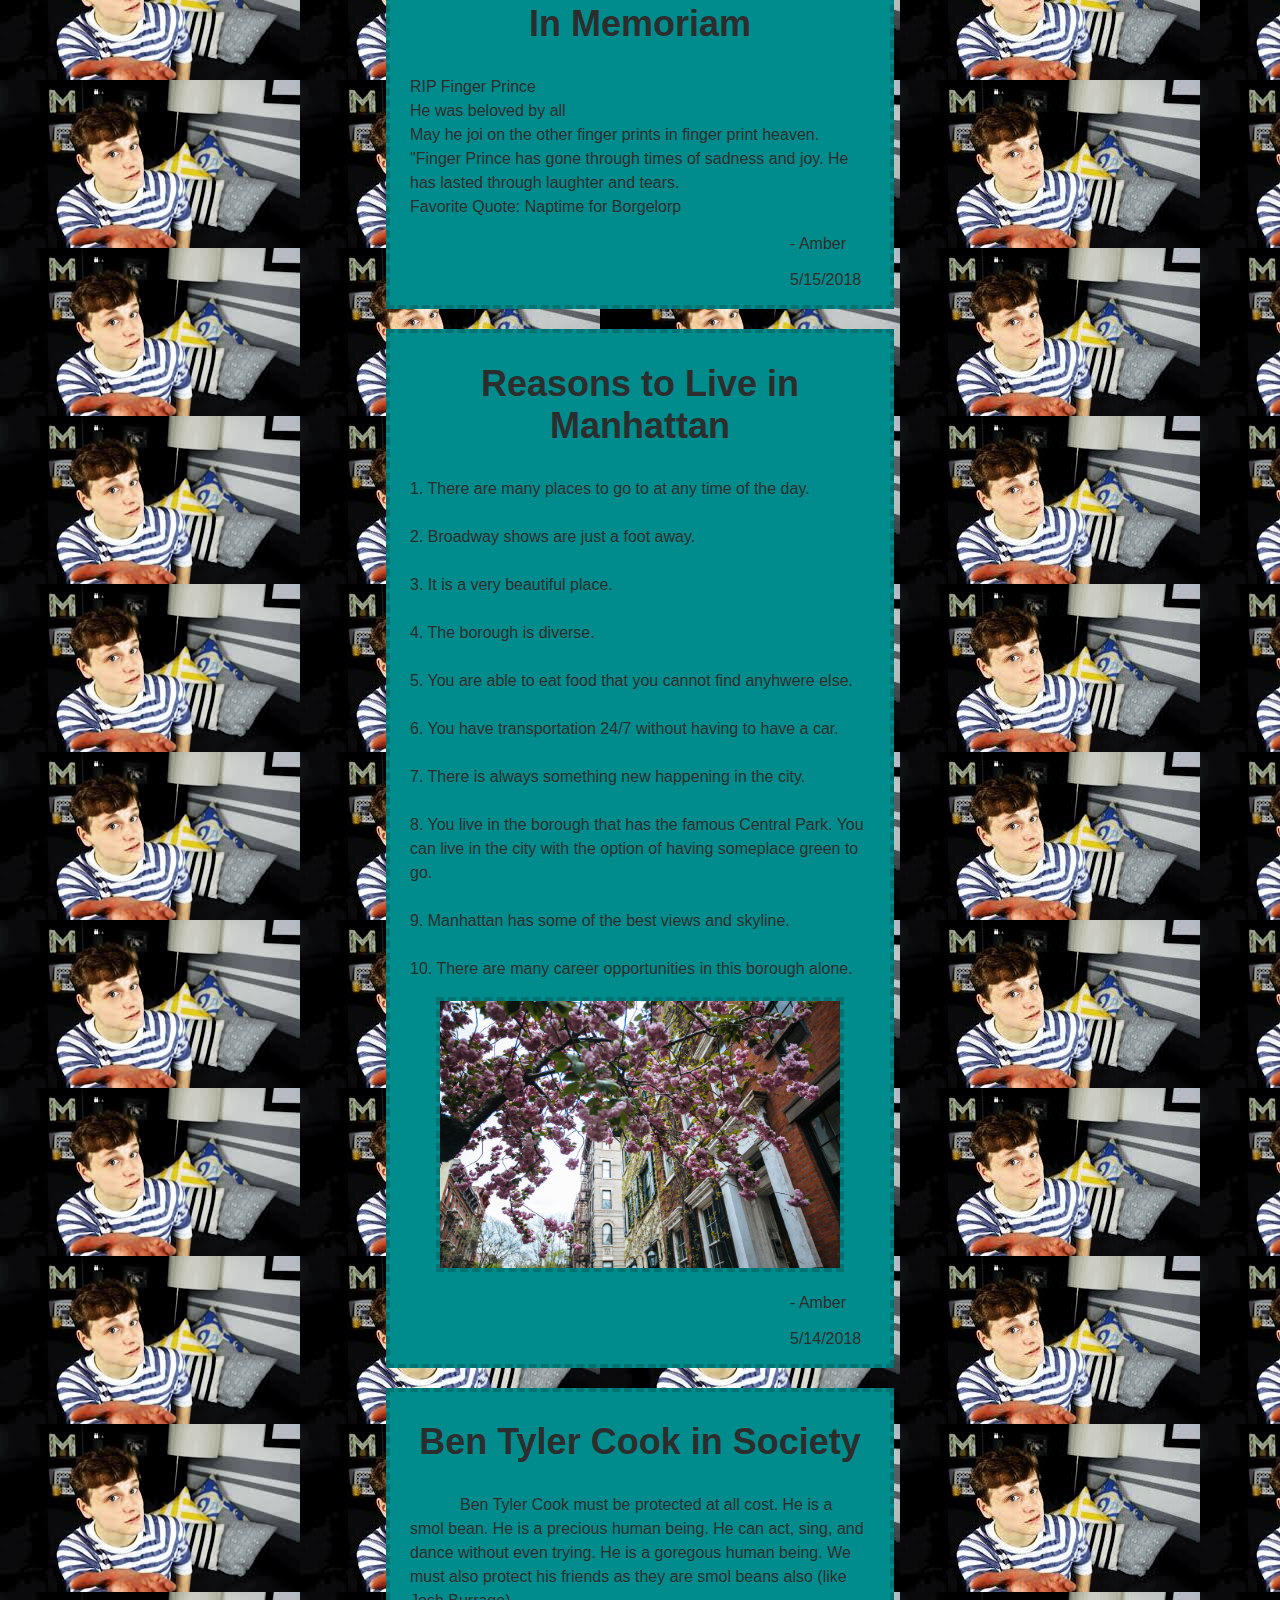
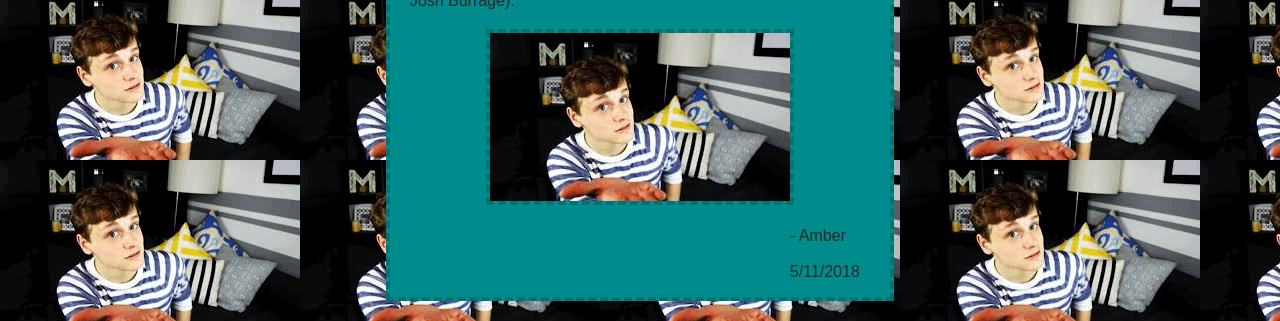
==== commit f55d6218: "Add files via upload" ====
--- a/amber.html
+++ b/amber.html
@@ -7,7 +7,7 @@
 <body id="amber">
 
 <section class="header">
-<a href="index.html"><h1>ECET Website</h1></a>
+<a href="index.html"><h1>g a n g</h1></a>
 <br>
 <section class="subheader">
 <a href="amber.html">Amber</a> 
